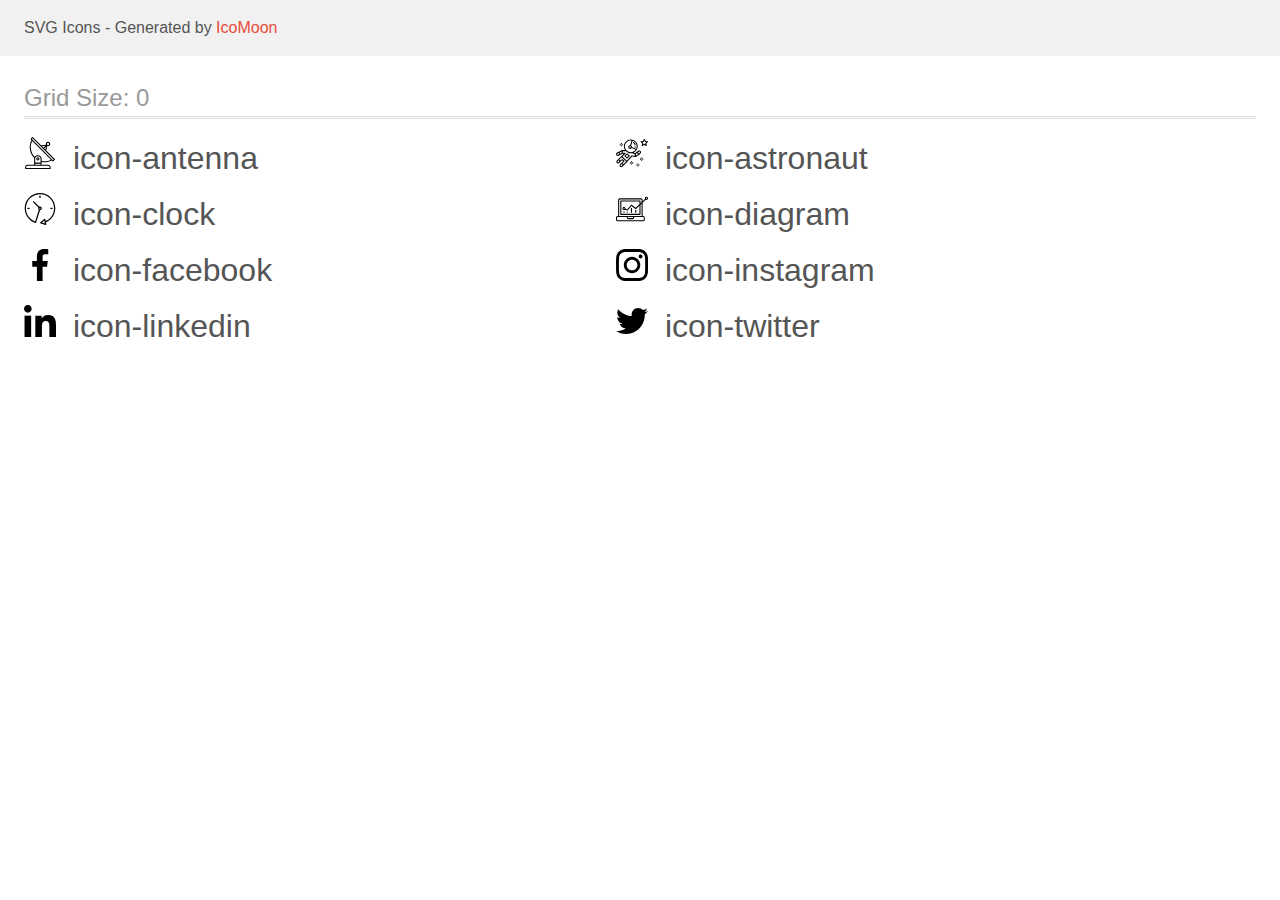
==== images/iconos/demo.html @ 2f2c6955 "update" ====
<!doctype html>
<html>
<head>
    <title>IcoMoon - SVG Icons</title>
    <meta charset="utf-8">
    <meta name="viewport" content="width=device-width, initial-scale=1">
    <link rel="stylesheet" href="demo-files/demo.css">
    <link rel="stylesheet" href="style.css">
</head>
<body>
<svg aria-hidden="true" style="position: absolute; width: 0; height: 0; overflow: hidden;" version="1.1" xmlns="http://www.w3.org/2000/svg" xmlns:xlink="http://www.w3.org/1999/xlink">
<defs>
<symbol id="icon-antenna" viewBox="0 0 32 32">
<path d="M30.773 22.098l-8.443-8.505 0.937-4.615c0.242 0.094 0.499 0.144 0.758 0.146h0.006c1.192 0.014 2.17-0.941 2.184-2.133s-0.941-2.17-2.133-2.184c-1.192-0.014-2.17 0.941-2.184 2.133-0.003 0.255 0.039 0.509 0.125 0.749l-4.96 0.605-8.091-8.133c-0.099-0.101-0.235-0.159-0.377-0.16-0.14 0.001-0.274 0.056-0.373 0.155l-1.513 1.504c-0.208 0.208-0.208 0.546 0 0.754l0.814 0.826c-3.153 5.798-2.129 12.978 2.519 17.663 0.043 0.041 0.092 0.074 0.146 0.098-0.034 0.18-0.051 0.364-0.052 0.547v6.187h-6.4c-1.472 0.002-2.665 1.195-2.667 2.667v1.067c0 0.295 0.239 0.533 0.533 0.533h24.533c0.295 0 0.533-0.239 0.533-0.533v-1.067c-0.002-1.472-1.195-2.665-2.667-2.667h-6.4v-2.742c1.003 0.21 2.024 0.317 3.049 0.32 2.458-0.003 4.877-0.615 7.040-1.783l0.818 0.823c0.099 0.101 0.235 0.159 0.377 0.16 0.14-0.001 0.274-0.056 0.373-0.155l1.513-1.504c0.208-0.208 0.208-0.546 0-0.754zM23.28 6.233c0.418-0.415 1.093-0.414 1.509 0.004s0.414 1.093-0.004 1.508c-0.2 0.199-0.47 0.31-0.752 0.31h-0.003c-0.589-0.003-1.064-0.483-1.061-1.072 0.002-0.282 0.115-0.552 0.314-0.751h-0.002zM22.024 9.738l-0.598 2.946-1.175-1.182 1.774-1.763zM21.419 8.836l-1.92 1.909-1.485-1.493 3.405-0.415zM24.004 28.8c0.884 0 1.6 0.716 1.6 1.6v0.533h-23.467v-0.533c0-0.884 0.716-1.6 1.6-1.6h20.267zM16.537 26.667v1.067h-5.333v-1.067h5.333zM11.204 25.6v-4.053c0-1.294 1.196-2.347 2.667-2.347s2.667 1.053 2.667 2.347v4.053h-5.333zM17.604 23.904v-2.357c0-1.882-1.675-3.413-3.733-3.413-1.331-0.020-2.576 0.657-3.281 1.786-4.058-4.274-4.971-10.645-2.279-15.887l18.602 18.708c-2.872 1.461-6.165 1.873-9.309 1.163zM28.893 23.22l-21.057-21.181 0.755-0.752 7.935 7.98c0.004 0 0.006 0.007 0.010 0.010l13.115 13.191-0.757 0.752z"></path>
<path d="M13.876 20.267h-0.005c-0.884-0.001-1.601 0.714-1.602 1.598s0.714 1.601 1.598 1.602h0.005c0.884 0.001 1.601-0.714 1.602-1.598s-0.714-1.601-1.598-1.602zM14.249 22.245c-0.1 0.1-0.236 0.156-0.378 0.155-0.295-0.002-0.532-0.242-0.531-0.536 0.001-0.141 0.057-0.276 0.157-0.375s0.233-0.154 0.373-0.155c0.295 0.002 0.532 0.242 0.531 0.536-0.001 0.141-0.057 0.276-0.157 0.375h0.005z"></path>
</symbol>
<symbol id="icon-astronaut" viewBox="0 0 32 32">
<path d="M31.974 4.524c-0.063-0.193-0.229-0.333-0.43-0.363l-1.91-0.278-0.855-1.731c-0.179-0.365-0.777-0.365-0.956 0l-0.855 1.731-1.91 0.278c-0.201 0.029-0.367 0.17-0.431 0.363-0.062 0.193-0.011 0.405 0.135 0.547l1.383 1.348-0.326 1.903c-0.034 0.2 0.048 0.402 0.212 0.522 0.166 0.121 0.382 0.135 0.562 0.040l1.709-0.899 1.709 0.899c0.078 0.041 0.164 0.061 0.249 0.061 0.11 0 0.221-0.034 0.314-0.102 0.164-0.119 0.246-0.322 0.212-0.522l-0.326-1.903 1.383-1.348c0.145-0.142 0.197-0.354 0.135-0.547zM29.511 5.851c-0.125 0.122-0.183 0.299-0.153 0.472l0.191 1.114-1-0.526c-0.078-0.041-0.163-0.061-0.249-0.061s-0.17 0.020-0.249 0.061l-1.001 0.526 0.191-1.114c0.030-0.173-0.028-0.349-0.153-0.472l-0.81-0.789 1.119-0.163c0.174-0.025 0.324-0.134 0.402-0.292l0.5-1.013 0.5 1.013c0.078 0.157 0.228 0.267 0.402 0.292l1.119 0.163-0.809 0.789z"></path>
<path d="M26.133 20.522h-1.067v1.067h1.067v-1.067z"></path>
<path d="M26.133 22.656h-1.067v1.067h1.067v-1.067z"></path>
<path d="M27.2 21.589h-1.067v1.067h1.067v-1.067z"></path>
<path d="M25.067 21.589h-1.067v1.067h1.067v-1.067z"></path>
<path d="M22.4 26.389h-1.067v1.067h1.067v-1.067z"></path>
<path d="M22.4 28.522h-1.067v1.067h1.067v-1.067z"></path>
<path d="M23.467 27.456h-1.067v1.067h1.067v-1.067z"></path>
<path d="M21.333 27.456h-1.067v1.067h1.067v-1.067z"></path>
<path d="M16 24.256h-1.067v1.067h1.067v-1.067z"></path>
<path d="M16 26.389h-1.067v1.067h1.067v-1.067z"></path>
<path d="M17.067 25.322h-1.067v1.067h1.067v-1.067z"></path>
<path d="M14.933 25.322h-1.067v1.067h1.067v-1.067z"></path>
<path d="M5.867 6.122h-1.067v1.067h1.067v-1.067z"></path>
<path d="M5.867 8.255h-1.067v1.067h1.067v-1.067z"></path>
<path d="M6.933 7.189h-1.067v1.067h1.067v-1.067z"></path>
<path d="M4.8 7.189h-1.067v1.067h1.067v-1.067z"></path>
<path d="M24.715 14.159c-0.287-0.388-0.709-0.637-1.188-0.705-0.481-0.068-0.956 0.058-1.34 0.352l-1.252 0.96-1.898 1.417-1.358-0.541c2.421-1.086 4.114-3.508 4.114-6.32 0-3.823-3.123-6.933-6.961-6.933s-6.961 3.11-6.961 6.933c0 1.386 0.414 2.674 1.12 3.758l-2.764-0.024c-0.002 0-0.003 0-0.005 0-0.009 0-0.015 0.004-0.023 0.005-0.053 0.002-0.105 0.013-0.155 0.031-0.013 0.005-0.026 0.008-0.038 0.013-0.006 0.003-0.013 0.003-0.019 0.006l-3.233 1.596c-0.001 0-0.001 0-0.001 0.001l-1.893 0.911c-0.021 0.009-0.042 0.021-0.063 0.035-0.755 0.502-1.012 1.489-0.598 2.295 0.22 0.429 0.595 0.745 1.056 0.889 0.178 0.055 0.359 0.083 0.539 0.083 0.29 0 0.577-0.071 0.839-0.211l1.388-0.738 2.264-1.169 1.357-0.008-5.442 5.416c-0.001 0.001-0.001 0.001-0.002 0.001l-1.339 1.333c-0.316 0.315-0.49 0.732-0.49 1.178s0.174 0.863 0.49 1.179c0.325 0.323 0.752 0.485 1.179 0.485s0.854-0.162 1.18-0.485l1.314-1.309 1.741-1.3 0.901 0.897-1.762 1.754c-0 0.001-0.001 0.001-0.002 0.001l-1.339 1.333c-0.316 0.315-0.49 0.732-0.49 1.178s0.174 0.863 0.49 1.179c0.325 0.323 0.753 0.485 1.18 0.485s0.855-0.162 1.18-0.485l3.482-3.467c0.001-0.001 0.001-0.001 0.001-0.002l1.010-1-0.004-0.004c0.006-0.006 0.015-0.009 0.022-0.015l5.166-5.658 3.471 0.494c0.025 0.004 0.050 0.005 0.075 0.005 0.065 0 0.127-0.015 0.187-0.038 0.018-0.006 0.033-0.015 0.050-0.023 0.019-0.010 0.039-0.015 0.058-0.027l3.213-2.133c0.012-0.008 0.018-0.021 0.029-0.029 0.013-0.010 0.029-0.014 0.041-0.026l1.271-1.191c0.662-0.62 0.753-1.635 0.212-2.362zM2.13 17.77c-0.173 0.093-0.37 0.111-0.558 0.052-0.187-0.058-0.338-0.186-0.427-0.358-0.161-0.314-0.068-0.695 0.214-0.902l1.314-0.632 0.449 1.313-0.992 0.527zM5.628 15.942l-1.548 0.8-0.439-1.283 2.027-1.001-0.040 1.484zM20.727 9.322c0 0.918-0.219 1.785-0.599 2.559l-4.181-1.899c-0.044-0.573-0.341-1.075-0.788-1.388l1.464-4.86c2.378 0.756 4.105 2.974 4.105 5.588zM8.938 9.322c0-3.235 2.644-5.867 5.894-5.867 0.253 0 0.5 0.021 0.745 0.052l-1.432 4.754c-0.019-0.001-0.037-0.006-0.057-0.006-1.033 0-1.873 0.837-1.873 1.867s0.84 1.867 1.873 1.867c0.694 0 1.294-0.383 1.618-0.945l3.862 1.755c-1.075 1.446-2.795 2.39-4.737 2.39-3.25 0-5.894-2.632-5.894-5.867zM14.894 10.122c0 0.441-0.362 0.8-0.806 0.8s-0.806-0.359-0.806-0.8c0-0.441 0.362-0.8 0.806-0.8s0.806 0.359 0.806 0.8zM2.465 25.146c-0.236 0.234-0.619 0.234-0.854 0.001-0.114-0.114-0.176-0.263-0.176-0.423s0.062-0.309 0.176-0.421l0.962-0.958 0.851 0.848-0.959 0.955zM5.679 28.88c-0.236 0.234-0.619 0.235-0.855 0.001-0.114-0.114-0.176-0.263-0.176-0.423s0.062-0.309 0.176-0.421l0.963-0.959 0.852 0.848-0.96 0.955zM9.16 25.411c-0.001 0-0.001 0-0.002 0.001l-1.765 1.76-0.852-0.848 1.763-1.755c0 0 0 0 0-0s0.001-0.001 0.002-0.001c0.040-0.040 0.065-0.088 0.090-0.135 0.007-0.014 0.020-0.026 0.026-0.040 0.017-0.041 0.019-0.085 0.026-0.129 0.003-0.025 0.014-0.047 0.014-0.073 0-0.036-0.013-0.070-0.020-0.106-0.006-0.032-0.006-0.065-0.019-0.095-0.020-0.050-0.055-0.094-0.091-0.138-0.010-0.012-0.014-0.027-0.025-0.038 0 0 0 0-0.001 0s-0.001-0.002-0.001-0.002l-1.607-1.6c-0.017-0.017-0.039-0.024-0.058-0.038-0.028-0.022-0.055-0.042-0.087-0.058-0.030-0.015-0.061-0.024-0.093-0.033-0.034-0.010-0.067-0.017-0.103-0.020-0.033-0.002-0.063 0.001-0.095 0.005-0.036 0.004-0.069 0.009-0.104 0.020-0.034 0.011-0.063 0.027-0.094 0.045-0.020 0.011-0.042 0.015-0.061 0.029l-1.773 1.324-0.901-0.897 2.399-2.386 4.361 4.289-0.928 0.919zM15.979 18.394c-0.015-0.002-0.030 0.004-0.045 0.003-0.039-0.002-0.076 0.001-0.115 0.007-0.030 0.005-0.059 0.011-0.088 0.021-0.034 0.012-0.065 0.028-0.097 0.047-0.030 0.018-0.057 0.037-0.083 0.061-0.013 0.011-0.028 0.017-0.040 0.029l-4.698 5.146-4.328-4.257 2.833-2.818c0.209-0.208 0.21-0.546 0.002-0.755-0.105-0.105-0.243-0.157-0.381-0.156v-0.001l-2.219 0.013 0.028-1.607 3.104 0.027c1.265 1.294 3.029 2.101 4.981 2.101 0.437 0 0.864-0.045 1.279-0.123 0.040 0.032 0.079 0.065 0.13 0.085l2.41 0.96 0.152 0.758 0.178 0.885-3.003-0.427zM20.020 18.572l-0.313-1.558 1.446-1.080 0.947 1.257-2.080 1.381zM23.774 15.741l-0.838 0.785-0.931-1.236 0.831-0.637c0.155-0.119 0.351-0.168 0.543-0.143 0.193 0.027 0.364 0.128 0.48 0.284 0.217 0.292 0.18 0.699-0.085 0.947z"></path>
<path d="M13.602 18.544l-2.143-2.133c-0.207-0.207-0.545-0.207-0.753 0l-2.142 2.133c-0.1 0.101-0.157 0.236-0.157 0.378s0.056 0.278 0.157 0.378l2.142 2.133c0.104 0.103 0.241 0.155 0.377 0.155s0.273-0.052 0.376-0.155l2.143-2.133c0.1-0.1 0.157-0.236 0.157-0.378s-0.057-0.278-0.157-0.378zM11.083 20.303l-1.387-1.381 1.387-1.381 1.387 1.381-1.387 1.381z"></path>
<path d="M17.164 5.071l-0.258 1.036c0.071 0.018 1.738 0.452 1.738 2.149h1.067c-0-2.017-1.666-2.965-2.547-3.185z"></path>
<path d="M19.711 9.322h-1.067v1.067h1.067v-1.067z"></path>
</symbol>
<symbol id="icon-clock" viewBox="0 0 32 32">
<path d="M31.297 15.301c-0.002-8.452-6.855-15.303-15.308-15.301s-15.303 6.855-15.301 15.308c0.001 6.658 4.307 12.551 10.649 14.576 0.061 0.019 0.124 0.029 0.187 0.029 0.121-0 0.239-0.032 0.342-0.094 0.135-0.080 0.236-0.207 0.283-0.356l3.865-12.25c1.057-0.005 1.909-0.866 1.903-1.923s-0.866-1.909-1.923-1.903c-0.284 0.001-0.565 0.067-0.82 0.191l-5.106-5.107c-0.253-0.245-0.657-0.238-0.902 0.016-0.239 0.247-0.239 0.639 0 0.886l5.103 5.109c-0.392 0.799-0.168 1.764 0.536 2.309l-3.683 11.673c-7.278-2.681-11.004-10.754-8.323-18.032s10.754-11.004 18.032-8.323c7.278 2.681 11.004 10.754 8.323 18.032-1.31 3.556-4.001 6.431-7.462 7.973l-0.398-1.874c-0.073-0.345-0.411-0.565-0.756-0.492-0.109 0.023-0.209 0.074-0.293 0.148l-3.837 3.426c-0.263 0.234-0.287 0.637-0.052 0.9 0.076 0.085 0.174 0.149 0.283 0.184l4.899 1.564c0.335 0.108 0.694-0.077 0.802-0.412 0.034-0.106 0.040-0.219 0.017-0.328l-0.391-1.839c5.664-2.388 9.342-7.942 9.329-14.089zM15.992 14.664c0.352 0 0.638 0.286 0.638 0.638s-0.286 0.638-0.638 0.638c-0.352 0-0.638-0.285-0.638-0.638s0.285-0.638 0.638-0.638zM18.093 29.528l2.184-1.948 0.603 2.84-2.787-0.892z"></path>
<path d="M15.354 3.185v1.275c0 0.352 0.285 0.638 0.638 0.638s0.638-0.285 0.638-0.638v-1.275c0-0.352-0.286-0.638-0.638-0.638s-0.638 0.286-0.638 0.638z"></path>
<path d="M3.876 14.664c-0.352 0-0.638 0.286-0.638 0.638s0.285 0.638 0.638 0.638h1.275c0.352 0 0.638-0.285 0.638-0.638s-0.285-0.638-0.638-0.638h-1.275z"></path>
<path d="M28.108 15.939c0.352 0 0.638-0.285 0.638-0.638s-0.285-0.638-0.638-0.638h-1.275c-0.352 0-0.638 0.286-0.638 0.638s0.286 0.638 0.638 0.638h1.275z"></path>
</symbol>
<symbol id="icon-diagram" viewBox="0 0 32 32">
<path d="M14.925 14.965h1.066v4.798h-1.066v-4.797z"></path>
<path d="M19.19 17.097h1.066v2.665h-1.066v-2.665z"></path>
<path d="M10.661 18.696h1.066v1.066h-1.066v-1.066z"></path>
<path d="M7.463 18.163h1.066v1.599h-1.066v-1.599z"></path>
<path d="M1.599 28.291h25.587c0.883 0 1.599-0.716 1.599-1.599v-2.132c0-0.883-0.716-1.599-1.599-1.599h-0.533v-13.293l3.028-2.868c0.703 0.346 1.553 0.136 2.013-0.499s0.396-1.508-0.152-2.068-1.42-0.644-2.065-0.198c-0.644 0.446-0.873 1.292-0.542 2.002l-2.281 2.163v-1.23c0-0.883-0.716-1.599-1.599-1.599h-21.322c-0.883 0-1.599 0.716-1.599 1.599v15.992h-0.533c-0.883 0-1.599 0.716-1.599 1.599v2.132c0 0.883 0.716 1.599 1.599 1.599zM30.384 4.837c0.294 0 0.533 0.239 0.533 0.533s-0.239 0.533-0.533 0.533c-0.294 0-0.533-0.239-0.533-0.533s0.239-0.533 0.533-0.533zM3.198 6.969c0-0.294 0.239-0.533 0.533-0.533h21.322c0.294 0 0.533 0.239 0.533 0.533v2.239l-1.066 1.013v-2.186c0-0.294-0.239-0.533-0.533-0.533h-19.19c-0.294 0-0.533 0.239-0.533 0.533v13.326c0 0.294 0.239 0.533 0.533 0.533h19.19c0.294 0 0.533-0.239 0.533-0.533v-9.674l1.066-1.010v12.284h-22.388v-15.992zM7.996 13.899c-0.721-0.002-1.354 0.478-1.546 1.174s0.105 1.433 0.725 1.801c0.62 0.368 1.41 0.276 1.928-0.226l1.853 0.93c0.215 0.108 0.476 0.057 0.636-0.123l3.939-4.431 3.872 2.901c0.208 0.156 0.498 0.139 0.686-0.039l3.365-3.188v8.131h-18.124v-12.26h18.124v2.66l-3.771 3.572-3.904-2.927c-0.222-0.166-0.534-0.135-0.718 0.072l-3.993 4.493-1.493-0.746c0.011-0.064 0.018-0.129 0.020-0.193 0-0.883-0.716-1.599-1.599-1.599zM8.529 15.498c0 0.294-0.239 0.533-0.533 0.533s-0.533-0.239-0.533-0.533c0-0.294 0.239-0.533 0.533-0.533s0.533 0.239 0.533 0.533zM11.727 24.027h5.331v0.533c0 0.294-0.239 0.533-0.533 0.533h-4.264c-0.294 0-0.533-0.239-0.533-0.533v-0.533zM1.066 24.56c0-0.294 0.239-0.533 0.533-0.533h9.062v0.533c0 0.883 0.716 1.599 1.599 1.599h4.264c0.883 0 1.599-0.716 1.599-1.599v-0.533h9.062c0.294 0 0.533 0.239 0.533 0.533v2.132c0 0.294-0.239 0.533-0.533 0.533h-25.587c-0.294 0-0.533-0.239-0.533-0.533v-2.132z"></path>
</symbol>
<symbol id="icon-facebook" viewBox="0 0 32 32">
<path d="M21.329 5.313h2.921v-5.088c-0.504-0.069-2.237-0.225-4.256-0.225-4.212 0-7.097 2.649-7.097 7.519v4.481h-4.648v5.688h4.648v14.312h5.699v-14.311h4.46l0.708-5.688h-5.169v-3.919c0.001-1.644 0.444-2.769 2.735-2.769z"></path>
</symbol>
<symbol id="icon-instagram" viewBox="0 0 32 32">
<path d="M31.969 9.408c-0.075-1.7-0.35-2.869-0.744-3.882-0.406-1.075-1.031-2.038-1.851-2.838-0.8-0.813-1.769-1.444-2.832-1.844-1.019-0.394-2.181-0.669-3.882-0.744-1.713-0.081-2.257-0.1-6.601-0.1s-4.888 0.019-6.595 0.094c-1.7 0.075-2.869 0.35-3.882 0.744-1.075 0.406-2.038 1.031-2.838 1.85-0.813 0.8-1.444 1.769-1.844 2.832-0.394 1.019-0.669 2.182-0.744 3.882-0.081 1.713-0.1 2.257-0.1 6.601s0.019 4.888 0.094 6.595c0.075 1.7 0.35 2.869 0.744 3.882 0.406 1.075 1.038 2.038 1.85 2.838 0.8 0.813 1.769 1.444 2.832 1.844 1.019 0.394 2.182 0.669 3.882 0.744 1.706 0.075 2.25 0.094 6.595 0.094s4.888-0.019 6.595-0.094c1.7-0.075 2.869-0.35 3.882-0.744 2.151-0.831 3.851-2.532 4.682-4.682 0.394-1.019 0.669-2.182 0.744-3.882 0.075-1.707 0.094-2.25 0.094-6.595s-0.006-4.888-0.081-6.595zM29.087 22.473c-0.069 1.563-0.331 2.407-0.55 2.969-0.538 1.394-1.644 2.5-3.038 3.038-0.563 0.219-1.413 0.481-2.969 0.55-1.688 0.075-2.194 0.094-6.464 0.094s-4.782-0.019-6.464-0.094c-1.563-0.069-2.407-0.331-2.969-0.55-0.694-0.256-1.325-0.663-1.838-1.194-0.531-0.519-0.938-1.144-1.194-1.838-0.219-0.563-0.481-1.413-0.55-2.969-0.075-1.688-0.094-2.194-0.094-6.464s0.019-4.782 0.094-6.464c0.069-1.563 0.331-2.407 0.55-2.969 0.256-0.694 0.663-1.325 1.2-1.838 0.519-0.531 1.144-0.938 1.838-1.194 0.563-0.219 1.413-0.481 2.969-0.55 1.688-0.075 2.194-0.094 6.464-0.094 4.276 0 4.782 0.019 6.464 0.094 1.563 0.069 2.407 0.331 2.969 0.55 0.694 0.256 1.325 0.662 1.838 1.194 0.531 0.519 0.938 1.144 1.194 1.838 0.219 0.563 0.481 1.413 0.55 2.969 0.075 1.688 0.094 2.194 0.094 6.464s-0.019 4.77-0.094 6.458z"></path>
<path d="M16.059 7.783c-4.538 0-8.22 3.682-8.22 8.22s3.682 8.22 8.22 8.22c4.539 0 8.22-3.682 8.22-8.22s-3.682-8.22-8.22-8.22zM16.059 21.335c-2.944 0-5.332-2.388-5.332-5.332s2.388-5.332 5.332-5.332c2.945 0 5.332 2.388 5.332 5.332s-2.388 5.332-5.332 5.332z"></path>
<path d="M26.524 7.458c0 1.060-0.859 1.919-1.919 1.919s-1.919-0.859-1.919-1.919c0-1.060 0.859-1.919 1.919-1.919s1.919 0.859 1.919 1.919z"></path>
</symbol>
<symbol id="icon-linkedin" viewBox="0 0 32 32">
<path d="M31.992 32v-0.001h0.008v-11.736c0-5.741-1.236-10.164-7.948-10.164-3.227 0-5.392 1.771-6.276 3.449h-0.093v-2.913h-6.364v21.364h6.627v-10.579c0-2.785 0.528-5.479 3.977-5.479 3.399 0 3.449 3.179 3.449 5.657v10.401h6.62z"></path>
<path d="M0.528 10.636h6.635v21.364h-6.635v-21.364z"></path>
<path d="M3.843 0c-2.121 0-3.843 1.721-3.843 3.843s1.721 3.879 3.843 3.879c2.121 0 3.843-1.757 3.843-3.879-0.001-2.121-1.723-3.843-3.843-3.843v0z"></path>
</symbol>
<symbol id="icon-twitter" viewBox="0 0 32 32">
<path d="M32 6.078c-1.19 0.522-2.458 0.868-3.78 1.036 1.36-0.812 2.398-2.088 2.886-3.626-1.268 0.756-2.668 1.29-4.16 1.588-1.204-1.282-2.92-2.076-4.792-2.076-3.632 0-6.556 2.948-6.556 6.562 0 0.52 0.044 1.020 0.152 1.496-5.454-0.266-10.28-2.88-13.522-6.862-0.566 0.982-0.898 2.106-0.898 3.316 0 2.272 1.17 4.286 2.914 5.452-1.054-0.020-2.088-0.326-2.964-0.808 0 0.020 0 0.046 0 0.072 0 3.188 2.274 5.836 5.256 6.446-0.534 0.146-1.116 0.216-1.72 0.216-0.42 0-0.844-0.024-1.242-0.112 0.85 2.598 3.262 4.508 6.13 4.57-2.232 1.746-5.066 2.798-8.134 2.798-0.538 0-1.054-0.024-1.57-0.090 2.906 1.874 6.35 2.944 10.064 2.944 12.072 0 18.672-10 18.672-18.668 0-0.29-0.010-0.57-0.024-0.848 1.302-0.924 2.396-2.078 3.288-3.406z"></path>
</symbol>
</defs>
</svg>

<header class="bgc1 clearfix">
<div class="mhl">
    <p>SVG Icons - Generated by <a href="https://icomoon.io/app">IcoMoon</a></p>
</div>
</header>
    <div class="clearfix mhl ptl">
        <h1 class="mvm mtn fgc1">Grid Size: 0</h1>
        <div class="glyph fs1">
            <div class="clearfix pbs">
                <svg class="icon icon-antenna"><use xlink:href="#icon-antenna"></use></svg><span class="name"> icon-antenna</span>
            </div>
        </div>
        <div class="glyph fs1">
            <div class="clearfix pbs">
                <svg class="icon icon-astronaut"><use xlink:href="#icon-astronaut"></use></svg><span class="name"> icon-astronaut</span>
            </div>
        </div>
        <div class="glyph fs1">
            <div class="clearfix pbs">
                <svg class="icon icon-clock"><use xlink:href="#icon-clock"></use></svg><span class="name"> icon-clock</span>
            </div>
        </div>
        <div class="glyph fs1">
            <div class="clearfix pbs">
                <svg class="icon icon-diagram"><use xlink:href="#icon-diagram"></use></svg><span class="name"> icon-diagram</span>
            </div>
        </div>
        <div class="glyph fs1">
            <div class="clearfix pbs">
                <svg class="icon icon-facebook"><use xlink:href="#icon-facebook"></use></svg><span class="name"> icon-facebook</span>
            </div>
        </div>
        <div class="glyph fs1">
            <div class="clearfix pbs">
                <svg class="icon icon-instagram"><use xlink:href="#icon-instagram"></use></svg><span class="name"> icon-instagram</span>
            </div>
        </div>
        <div class="glyph fs1">
            <div class="clearfix pbs">
                <svg class="icon icon-linkedin"><use xlink:href="#icon-linkedin"></use></svg><span class="name"> icon-linkedin</span>
            </div>
        </div>
        <div class="glyph fs1">
            <div class="clearfix pbs">
                <svg class="icon icon-twitter"><use xlink:href="#icon-twitter"></use></svg><span class="name"> icon-twitter</span>
            </div>
        </div>
  </div>
<script defer src="svgxuse.js"></script>
</body>
</html>
---- images/iconos/demo-files/demo.css ----
body {
  padding: 0;
  margin: 0;
  font-family: sans-serif;
  font-size: 1em;
  line-height: 1.5;
  color: #555;
  background: #fff;
}
h1 {
  font-size: 1.5em;
  font-weight: normal;
  box-shadow: 0 1px #ddd, 0 2px #fff, 0 3px #ddd;
}
small {
  font-size: .66666667em;
}
a {
  color: #e74c3c;
  text-decoration: none;
}
a:hover, a:focus {
  box-shadow: 0 1px #e74c3c;
}
.bshadow0, input {
  box-shadow: inset 0 -2px #e7e7e7;
}
input:hover {
  box-shadow: inset 0 -2px #ccc;
}
input, fieldset {
  font-size: 1em;
  margin: 0;
  padding: 0;
  border: 0;
}
input {
  color: inherit;
  line-height: 1.5;
  height: 1.5em;
  padding: .25em 0;
}
input:focus {
  outline: none;
  box-shadow: inset 0 -2px #449fdb;
}
.glyph {
  font-size: 16px;
  margin-right: 1.5em;
  float: left;
  width: 17em;
}
svg {
  color: #000;
}
.liga {
  width: 80%;
  width: calc(100% - 2.5em);
}
.talign-right {
  text-align: right;
}
.talign-center {
  text-align: center;
}
.bgc1 {
  background: #f1f1f1;
}
.fgc0 {
  color: #000;
}
.fgc1 {
  color: #999;
}
p {
  margin-top: 1em;
  margin-bottom: 1em;
}
.mvm {
  margin-top: .75em;
  margin-bottom: .75em;
}
.mtn {
  margin-top: 0;
}
.mtl, .mal {
  margin-top: 1.5em;
}
.mbl, .mal {
  margin-bottom: 1.5em;
}
.mal, .mhl {
  margin-left: 1.5em;
  margin-right: 1.5em;
}
.mhmm {
  margin-left: 1em;
  margin-right: 1em;
}
.ptl {
  padding-top: 1.5em;
}
.pbs, .pvs {
  padding-bottom: .25em;
}
.pvs, .pts {
  padding-top: .25em;
}
.unit {
  float: left;
}
.unitRight {
  float: right;
}
.size1of2 {
  width: 50%;
}
.size1of1 {
  width: 100%;
}
.clearfix:before, .clearfix:after {
  content: " ";
  display: table;
}
.clearfix:after {
  clear: both;
}
.hidden-true {
  display: none;
}
.textbox0 {
  width: 3em;
  background: #f1f1f1;
  padding: .25em .5em;
  line-height: 1.5;
  height: 1.5em;
}
.fs0 {
  font-size: 16px;
}
.fs1 {
  font-size: 32px;
}
.name {
  margin-left: .25em;
}
---- images/iconos/style.css ----
.icon {
  display: inline-block;
  width: 1em;
  height: 1em;
  stroke-width: 0;
  stroke: currentColor;
  fill: currentColor;
}

/* ==========================================
Single-colored icons can be modified like so:
.icon-name {
  font-size: 32px;
  color: red;
}
========================================== */
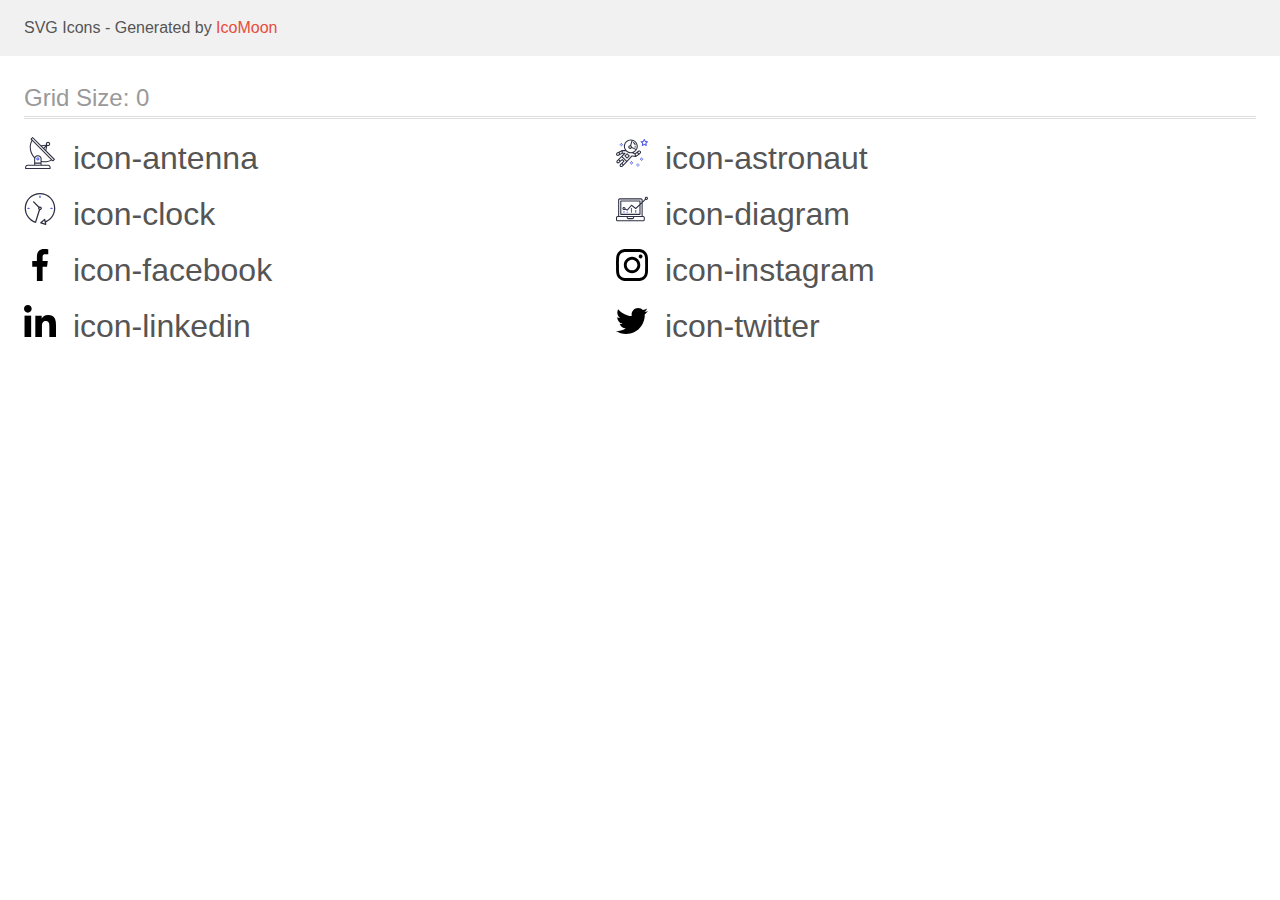
==== commit 269bd877: "upd" ====
--- a/images/iconos/demo.html
+++ b/images/iconos/demo.html
@@ -11,44 +11,44 @@
 <svg aria-hidden="true" style="position: absolute; width: 0; height: 0; overflow: hidden;" version="1.1" xmlns="http://www.w3.org/2000/svg" xmlns:xlink="http://www.w3.org/1999/xlink">
 <defs>
 <symbol id="icon-antenna" viewBox="0 0 32 32">
-<path d="M30.773 22.098l-8.443-8.505 0.937-4.615c0.242 0.094 0.499 0.144 0.758 0.146h0.006c1.192 0.014 2.17-0.941 2.184-2.133s-0.941-2.17-2.133-2.184c-1.192-0.014-2.17 0.941-2.184 2.133-0.003 0.255 0.039 0.509 0.125 0.749l-4.96 0.605-8.091-8.133c-0.099-0.101-0.235-0.159-0.377-0.16-0.14 0.001-0.274 0.056-0.373 0.155l-1.513 1.504c-0.208 0.208-0.208 0.546 0 0.754l0.814 0.826c-3.153 5.798-2.129 12.978 2.519 17.663 0.043 0.041 0.092 0.074 0.146 0.098-0.034 0.18-0.051 0.364-0.052 0.547v6.187h-6.4c-1.472 0.002-2.665 1.195-2.667 2.667v1.067c0 0.295 0.239 0.533 0.533 0.533h24.533c0.295 0 0.533-0.239 0.533-0.533v-1.067c-0.002-1.472-1.195-2.665-2.667-2.667h-6.4v-2.742c1.003 0.21 2.024 0.317 3.049 0.32 2.458-0.003 4.877-0.615 7.040-1.783l0.818 0.823c0.099 0.101 0.235 0.159 0.377 0.16 0.14-0.001 0.274-0.056 0.373-0.155l1.513-1.504c0.208-0.208 0.208-0.546 0-0.754zM23.28 6.233c0.418-0.415 1.093-0.414 1.509 0.004s0.414 1.093-0.004 1.508c-0.2 0.199-0.47 0.31-0.752 0.31h-0.003c-0.589-0.003-1.064-0.483-1.061-1.072 0.002-0.282 0.115-0.552 0.314-0.751h-0.002zM22.024 9.738l-0.598 2.946-1.175-1.182 1.774-1.763zM21.419 8.836l-1.92 1.909-1.485-1.493 3.405-0.415zM24.004 28.8c0.884 0 1.6 0.716 1.6 1.6v0.533h-23.467v-0.533c0-0.884 0.716-1.6 1.6-1.6h20.267zM16.537 26.667v1.067h-5.333v-1.067h5.333zM11.204 25.6v-4.053c0-1.294 1.196-2.347 2.667-2.347s2.667 1.053 2.667 2.347v4.053h-5.333zM17.604 23.904v-2.357c0-1.882-1.675-3.413-3.733-3.413-1.331-0.020-2.576 0.657-3.281 1.786-4.058-4.274-4.971-10.645-2.279-15.887l18.602 18.708c-2.872 1.461-6.165 1.873-9.309 1.163zM28.893 23.22l-21.057-21.181 0.755-0.752 7.935 7.98c0.004 0 0.006 0.007 0.010 0.010l13.115 13.191-0.757 0.752z"></path>
-<path d="M13.876 20.267h-0.005c-0.884-0.001-1.601 0.714-1.602 1.598s0.714 1.601 1.598 1.602h0.005c0.884 0.001 1.601-0.714 1.602-1.598s-0.714-1.601-1.598-1.602zM14.249 22.245c-0.1 0.1-0.236 0.156-0.378 0.155-0.295-0.002-0.532-0.242-0.531-0.536 0.001-0.141 0.057-0.276 0.157-0.375s0.233-0.154 0.373-0.155c0.295 0.002 0.532 0.242 0.531 0.536-0.001 0.141-0.057 0.276-0.157 0.375h0.005z"></path>
+<path fill="#2e2f42" style="fill: var(--color1, #2e2f42)" d="M30.773 22.098l-8.443-8.505 0.937-4.615c0.242 0.094 0.499 0.144 0.758 0.146h0.006c1.192 0.014 2.17-0.941 2.184-2.133s-0.941-2.17-2.133-2.184c-1.192-0.014-2.17 0.941-2.184 2.133-0.003 0.255 0.039 0.509 0.125 0.749l-4.96 0.605-8.091-8.133c-0.099-0.101-0.235-0.159-0.377-0.16-0.14 0.001-0.274 0.056-0.373 0.155l-1.513 1.504c-0.208 0.208-0.208 0.546 0 0.754l0.814 0.826c-3.153 5.798-2.129 12.978 2.519 17.663 0.043 0.041 0.092 0.074 0.146 0.098-0.034 0.18-0.051 0.364-0.052 0.547v6.187h-6.4c-1.472 0.002-2.665 1.195-2.667 2.667v1.067c0 0.295 0.239 0.533 0.533 0.533h24.533c0.295 0 0.533-0.239 0.533-0.533v-1.067c-0.002-1.472-1.195-2.665-2.667-2.667h-6.4v-2.742c1.003 0.21 2.024 0.317 3.049 0.32 2.458-0.003 4.877-0.615 7.040-1.783l0.818 0.823c0.099 0.101 0.235 0.159 0.377 0.16 0.14-0.001 0.274-0.056 0.373-0.155l1.513-1.504c0.208-0.208 0.208-0.546 0-0.754zM23.28 6.233c0.418-0.415 1.093-0.414 1.509 0.004s0.414 1.093-0.004 1.508c-0.2 0.199-0.47 0.31-0.752 0.31h-0.003c-0.589-0.003-1.064-0.483-1.061-1.072 0.002-0.282 0.115-0.552 0.314-0.751h-0.002zM22.024 9.738l-0.598 2.946-1.175-1.182 1.774-1.763zM21.419 8.836l-1.92 1.909-1.485-1.493 3.405-0.415zM24.004 28.8c0.884 0 1.6 0.716 1.6 1.6v0.533h-23.467v-0.533c0-0.884 0.716-1.6 1.6-1.6h20.267zM16.537 26.667v1.067h-5.333v-1.067h5.333zM11.204 25.6v-4.053c0-1.294 1.196-2.347 2.667-2.347s2.667 1.053 2.667 2.347v4.053h-5.333zM17.604 23.904v-2.357c0-1.882-1.675-3.413-3.733-3.413-1.331-0.020-2.576 0.657-3.281 1.786-4.058-4.274-4.971-10.645-2.279-15.887l18.602 18.708c-2.872 1.461-6.165 1.873-9.309 1.163zM28.893 23.22l-21.057-21.181 0.755-0.752 7.935 7.98c0.004 0 0.006 0.007 0.010 0.010l13.115 13.191-0.757 0.752z"></path>
+<path fill="#4d5ae5" style="fill: var(--color2, #4d5ae5)" d="M13.876 20.267h-0.005c-0.884-0.001-1.601 0.714-1.602 1.598s0.714 1.601 1.598 1.602h0.005c0.884 0.001 1.601-0.714 1.602-1.598s-0.714-1.601-1.598-1.602zM14.249 22.245c-0.1 0.1-0.236 0.156-0.378 0.155-0.295-0.002-0.532-0.242-0.531-0.536 0.001-0.141 0.057-0.276 0.157-0.375s0.233-0.154 0.373-0.155c0.295 0.002 0.532 0.242 0.531 0.536-0.001 0.141-0.057 0.276-0.157 0.375h0.005z"></path>
 </symbol>
 <symbol id="icon-astronaut" viewBox="0 0 32 32">
-<path d="M31.974 4.524c-0.063-0.193-0.229-0.333-0.43-0.363l-1.91-0.278-0.855-1.731c-0.179-0.365-0.777-0.365-0.956 0l-0.855 1.731-1.91 0.278c-0.201 0.029-0.367 0.17-0.431 0.363-0.062 0.193-0.011 0.405 0.135 0.547l1.383 1.348-0.326 1.903c-0.034 0.2 0.048 0.402 0.212 0.522 0.166 0.121 0.382 0.135 0.562 0.040l1.709-0.899 1.709 0.899c0.078 0.041 0.164 0.061 0.249 0.061 0.11 0 0.221-0.034 0.314-0.102 0.164-0.119 0.246-0.322 0.212-0.522l-0.326-1.903 1.383-1.348c0.145-0.142 0.197-0.354 0.135-0.547zM29.511 5.851c-0.125 0.122-0.183 0.299-0.153 0.472l0.191 1.114-1-0.526c-0.078-0.041-0.163-0.061-0.249-0.061s-0.17 0.020-0.249 0.061l-1.001 0.526 0.191-1.114c0.030-0.173-0.028-0.349-0.153-0.472l-0.81-0.789 1.119-0.163c0.174-0.025 0.324-0.134 0.402-0.292l0.5-1.013 0.5 1.013c0.078 0.157 0.228 0.267 0.402 0.292l1.119 0.163-0.809 0.789z"></path>
-<path d="M26.133 20.522h-1.067v1.067h1.067v-1.067z"></path>
-<path d="M26.133 22.656h-1.067v1.067h1.067v-1.067z"></path>
-<path d="M27.2 21.589h-1.067v1.067h1.067v-1.067z"></path>
-<path d="M25.067 21.589h-1.067v1.067h1.067v-1.067z"></path>
-<path d="M22.4 26.389h-1.067v1.067h1.067v-1.067z"></path>
-<path d="M22.4 28.522h-1.067v1.067h1.067v-1.067z"></path>
-<path d="M23.467 27.456h-1.067v1.067h1.067v-1.067z"></path>
-<path d="M21.333 27.456h-1.067v1.067h1.067v-1.067z"></path>
-<path d="M16 24.256h-1.067v1.067h1.067v-1.067z"></path>
-<path d="M16 26.389h-1.067v1.067h1.067v-1.067z"></path>
-<path d="M17.067 25.322h-1.067v1.067h1.067v-1.067z"></path>
-<path d="M14.933 25.322h-1.067v1.067h1.067v-1.067z"></path>
-<path d="M5.867 6.122h-1.067v1.067h1.067v-1.067z"></path>
-<path d="M5.867 8.255h-1.067v1.067h1.067v-1.067z"></path>
-<path d="M6.933 7.189h-1.067v1.067h1.067v-1.067z"></path>
-<path d="M4.8 7.189h-1.067v1.067h1.067v-1.067z"></path>
-<path d="M24.715 14.159c-0.287-0.388-0.709-0.637-1.188-0.705-0.481-0.068-0.956 0.058-1.34 0.352l-1.252 0.96-1.898 1.417-1.358-0.541c2.421-1.086 4.114-3.508 4.114-6.32 0-3.823-3.123-6.933-6.961-6.933s-6.961 3.11-6.961 6.933c0 1.386 0.414 2.674 1.12 3.758l-2.764-0.024c-0.002 0-0.003 0-0.005 0-0.009 0-0.015 0.004-0.023 0.005-0.053 0.002-0.105 0.013-0.155 0.031-0.013 0.005-0.026 0.008-0.038 0.013-0.006 0.003-0.013 0.003-0.019 0.006l-3.233 1.596c-0.001 0-0.001 0-0.001 0.001l-1.893 0.911c-0.021 0.009-0.042 0.021-0.063 0.035-0.755 0.502-1.012 1.489-0.598 2.295 0.22 0.429 0.595 0.745 1.056 0.889 0.178 0.055 0.359 0.083 0.539 0.083 0.29 0 0.577-0.071 0.839-0.211l1.388-0.738 2.264-1.169 1.357-0.008-5.442 5.416c-0.001 0.001-0.001 0.001-0.002 0.001l-1.339 1.333c-0.316 0.315-0.49 0.732-0.49 1.178s0.174 0.863 0.49 1.179c0.325 0.323 0.752 0.485 1.179 0.485s0.854-0.162 1.18-0.485l1.314-1.309 1.741-1.3 0.901 0.897-1.762 1.754c-0 0.001-0.001 0.001-0.002 0.001l-1.339 1.333c-0.316 0.315-0.49 0.732-0.49 1.178s0.174 0.863 0.49 1.179c0.325 0.323 0.753 0.485 1.18 0.485s0.855-0.162 1.18-0.485l3.482-3.467c0.001-0.001 0.001-0.001 0.001-0.002l1.010-1-0.004-0.004c0.006-0.006 0.015-0.009 0.022-0.015l5.166-5.658 3.471 0.494c0.025 0.004 0.050 0.005 0.075 0.005 0.065 0 0.127-0.015 0.187-0.038 0.018-0.006 0.033-0.015 0.050-0.023 0.019-0.010 0.039-0.015 0.058-0.027l3.213-2.133c0.012-0.008 0.018-0.021 0.029-0.029 0.013-0.010 0.029-0.014 0.041-0.026l1.271-1.191c0.662-0.62 0.753-1.635 0.212-2.362zM2.13 17.77c-0.173 0.093-0.37 0.111-0.558 0.052-0.187-0.058-0.338-0.186-0.427-0.358-0.161-0.314-0.068-0.695 0.214-0.902l1.314-0.632 0.449 1.313-0.992 0.527zM5.628 15.942l-1.548 0.8-0.439-1.283 2.027-1.001-0.040 1.484zM20.727 9.322c0 0.918-0.219 1.785-0.599 2.559l-4.181-1.899c-0.044-0.573-0.341-1.075-0.788-1.388l1.464-4.86c2.378 0.756 4.105 2.974 4.105 5.588zM8.938 9.322c0-3.235 2.644-5.867 5.894-5.867 0.253 0 0.5 0.021 0.745 0.052l-1.432 4.754c-0.019-0.001-0.037-0.006-0.057-0.006-1.033 0-1.873 0.837-1.873 1.867s0.84 1.867 1.873 1.867c0.694 0 1.294-0.383 1.618-0.945l3.862 1.755c-1.075 1.446-2.795 2.39-4.737 2.39-3.25 0-5.894-2.632-5.894-5.867zM14.894 10.122c0 0.441-0.362 0.8-0.806 0.8s-0.806-0.359-0.806-0.8c0-0.441 0.362-0.8 0.806-0.8s0.806 0.359 0.806 0.8zM2.465 25.146c-0.236 0.234-0.619 0.234-0.854 0.001-0.114-0.114-0.176-0.263-0.176-0.423s0.062-0.309 0.176-0.421l0.962-0.958 0.851 0.848-0.959 0.955zM5.679 28.88c-0.236 0.234-0.619 0.235-0.855 0.001-0.114-0.114-0.176-0.263-0.176-0.423s0.062-0.309 0.176-0.421l0.963-0.959 0.852 0.848-0.96 0.955zM9.16 25.411c-0.001 0-0.001 0-0.002 0.001l-1.765 1.76-0.852-0.848 1.763-1.755c0 0 0 0 0-0s0.001-0.001 0.002-0.001c0.040-0.040 0.065-0.088 0.090-0.135 0.007-0.014 0.020-0.026 0.026-0.040 0.017-0.041 0.019-0.085 0.026-0.129 0.003-0.025 0.014-0.047 0.014-0.073 0-0.036-0.013-0.070-0.020-0.106-0.006-0.032-0.006-0.065-0.019-0.095-0.020-0.050-0.055-0.094-0.091-0.138-0.010-0.012-0.014-0.027-0.025-0.038 0 0 0 0-0.001 0s-0.001-0.002-0.001-0.002l-1.607-1.6c-0.017-0.017-0.039-0.024-0.058-0.038-0.028-0.022-0.055-0.042-0.087-0.058-0.030-0.015-0.061-0.024-0.093-0.033-0.034-0.010-0.067-0.017-0.103-0.020-0.033-0.002-0.063 0.001-0.095 0.005-0.036 0.004-0.069 0.009-0.104 0.020-0.034 0.011-0.063 0.027-0.094 0.045-0.020 0.011-0.042 0.015-0.061 0.029l-1.773 1.324-0.901-0.897 2.399-2.386 4.361 4.289-0.928 0.919zM15.979 18.394c-0.015-0.002-0.030 0.004-0.045 0.003-0.039-0.002-0.076 0.001-0.115 0.007-0.030 0.005-0.059 0.011-0.088 0.021-0.034 0.012-0.065 0.028-0.097 0.047-0.030 0.018-0.057 0.037-0.083 0.061-0.013 0.011-0.028 0.017-0.040 0.029l-4.698 5.146-4.328-4.257 2.833-2.818c0.209-0.208 0.21-0.546 0.002-0.755-0.105-0.105-0.243-0.157-0.381-0.156v-0.001l-2.219 0.013 0.028-1.607 3.104 0.027c1.265 1.294 3.029 2.101 4.981 2.101 0.437 0 0.864-0.045 1.279-0.123 0.040 0.032 0.079 0.065 0.13 0.085l2.41 0.96 0.152 0.758 0.178 0.885-3.003-0.427zM20.020 18.572l-0.313-1.558 1.446-1.080 0.947 1.257-2.080 1.381zM23.774 15.741l-0.838 0.785-0.931-1.236 0.831-0.637c0.155-0.119 0.351-0.168 0.543-0.143 0.193 0.027 0.364 0.128 0.48 0.284 0.217 0.292 0.18 0.699-0.085 0.947z"></path>
-<path d="M13.602 18.544l-2.143-2.133c-0.207-0.207-0.545-0.207-0.753 0l-2.142 2.133c-0.1 0.101-0.157 0.236-0.157 0.378s0.056 0.278 0.157 0.378l2.142 2.133c0.104 0.103 0.241 0.155 0.377 0.155s0.273-0.052 0.376-0.155l2.143-2.133c0.1-0.1 0.157-0.236 0.157-0.378s-0.057-0.278-0.157-0.378zM11.083 20.303l-1.387-1.381 1.387-1.381 1.387 1.381-1.387 1.381z"></path>
-<path d="M17.164 5.071l-0.258 1.036c0.071 0.018 1.738 0.452 1.738 2.149h1.067c-0-2.017-1.666-2.965-2.547-3.185z"></path>
-<path d="M19.711 9.322h-1.067v1.067h1.067v-1.067z"></path>
+<path fill="#4d5ae5" style="fill: var(--color2, #4d5ae5)" d="M31.974 4.524c-0.063-0.193-0.229-0.333-0.43-0.363l-1.91-0.278-0.855-1.731c-0.179-0.365-0.777-0.365-0.956 0l-0.855 1.731-1.91 0.278c-0.201 0.029-0.367 0.17-0.431 0.363-0.062 0.193-0.011 0.405 0.135 0.547l1.383 1.348-0.326 1.903c-0.034 0.2 0.048 0.402 0.212 0.522 0.166 0.121 0.382 0.135 0.562 0.040l1.709-0.899 1.709 0.899c0.078 0.041 0.164 0.061 0.249 0.061 0.11 0 0.221-0.034 0.314-0.102 0.164-0.119 0.246-0.322 0.212-0.522l-0.326-1.903 1.383-1.348c0.145-0.142 0.197-0.354 0.135-0.547zM29.511 5.851c-0.125 0.122-0.183 0.299-0.153 0.472l0.191 1.114-1-0.526c-0.078-0.041-0.163-0.061-0.249-0.061s-0.17 0.020-0.249 0.061l-1.001 0.526 0.191-1.114c0.030-0.173-0.028-0.349-0.153-0.472l-0.81-0.789 1.119-0.163c0.174-0.025 0.324-0.134 0.402-0.292l0.5-1.013 0.5 1.013c0.078 0.157 0.228 0.267 0.402 0.292l1.119 0.163-0.809 0.789z"></path>
+<path fill="#4d5ae5" style="fill: var(--color2, #4d5ae5)" d="M26.133 20.522h-1.067v1.067h1.067v-1.067z"></path>
+<path fill="#4d5ae5" style="fill: var(--color2, #4d5ae5)" d="M26.133 22.656h-1.067v1.067h1.067v-1.067z"></path>
+<path fill="#4d5ae5" style="fill: var(--color2, #4d5ae5)" d="M27.2 21.589h-1.067v1.067h1.067v-1.067z"></path>
+<path fill="#4d5ae5" style="fill: var(--color2, #4d5ae5)" d="M25.067 21.589h-1.067v1.067h1.067v-1.067z"></path>
+<path fill="#4d5ae5" style="fill: var(--color2, #4d5ae5)" d="M22.4 26.389h-1.067v1.067h1.067v-1.067z"></path>
+<path fill="#4d5ae5" style="fill: var(--color2, #4d5ae5)" d="M22.4 28.522h-1.067v1.067h1.067v-1.067z"></path>
+<path fill="#4d5ae5" style="fill: var(--color2, #4d5ae5)" d="M23.467 27.456h-1.067v1.067h1.067v-1.067z"></path>
+<path fill="#4d5ae5" style="fill: var(--color2, #4d5ae5)" d="M21.333 27.456h-1.067v1.067h1.067v-1.067z"></path>
+<path fill="#4d5ae5" style="fill: var(--color2, #4d5ae5)" d="M16 24.256h-1.067v1.067h1.067v-1.067z"></path>
+<path fill="#4d5ae5" style="fill: var(--color2, #4d5ae5)" d="M16 26.389h-1.067v1.067h1.067v-1.067z"></path>
+<path fill="#4d5ae5" style="fill: var(--color2, #4d5ae5)" d="M17.067 25.322h-1.067v1.067h1.067v-1.067z"></path>
+<path fill="#4d5ae5" style="fill: var(--color2, #4d5ae5)" d="M14.933 25.322h-1.067v1.067h1.067v-1.067z"></path>
+<path fill="#4d5ae5" style="fill: var(--color2, #4d5ae5)" d="M5.867 6.122h-1.067v1.067h1.067v-1.067z"></path>
+<path fill="#4d5ae5" style="fill: var(--color2, #4d5ae5)" d="M5.867 8.255h-1.067v1.067h1.067v-1.067z"></path>
+<path fill="#4d5ae5" style="fill: var(--color2, #4d5ae5)" d="M6.933 7.189h-1.067v1.067h1.067v-1.067z"></path>
+<path fill="#4d5ae5" style="fill: var(--color2, #4d5ae5)" d="M4.8 7.189h-1.067v1.067h1.067v-1.067z"></path>
+<path fill="#2e2f42" style="fill: var(--color1, #2e2f42)" d="M24.715 14.159c-0.287-0.388-0.709-0.637-1.188-0.705-0.481-0.068-0.956 0.058-1.34 0.352l-1.252 0.96-1.898 1.417-1.358-0.541c2.421-1.086 4.114-3.508 4.114-6.32 0-3.823-3.123-6.933-6.961-6.933s-6.961 3.11-6.961 6.933c0 1.386 0.414 2.674 1.12 3.758l-2.764-0.024c-0.002 0-0.003 0-0.005 0-0.009 0-0.015 0.004-0.023 0.005-0.053 0.002-0.105 0.013-0.155 0.031-0.013 0.005-0.026 0.008-0.038 0.013-0.006 0.003-0.013 0.003-0.019 0.006l-3.233 1.596c-0.001 0-0.001 0-0.001 0.001l-1.893 0.911c-0.021 0.009-0.042 0.021-0.063 0.035-0.755 0.502-1.012 1.489-0.598 2.295 0.22 0.429 0.595 0.745 1.056 0.889 0.178 0.055 0.359 0.083 0.539 0.083 0.29 0 0.577-0.071 0.839-0.211l1.388-0.738 2.264-1.169 1.357-0.008-5.442 5.416c-0.001 0.001-0.001 0.001-0.002 0.001l-1.339 1.333c-0.316 0.315-0.49 0.732-0.49 1.178s0.174 0.863 0.49 1.179c0.325 0.323 0.752 0.485 1.179 0.485s0.854-0.162 1.18-0.485l1.314-1.309 1.741-1.3 0.901 0.897-1.762 1.754c-0 0.001-0.001 0.001-0.002 0.001l-1.339 1.333c-0.316 0.315-0.49 0.732-0.49 1.178s0.174 0.863 0.49 1.179c0.325 0.323 0.753 0.485 1.18 0.485s0.855-0.162 1.18-0.485l3.482-3.467c0.001-0.001 0.001-0.001 0.001-0.002l1.010-1-0.004-0.004c0.006-0.006 0.015-0.009 0.022-0.015l5.166-5.658 3.471 0.494c0.025 0.004 0.050 0.005 0.075 0.005 0.065 0 0.127-0.015 0.187-0.038 0.018-0.006 0.033-0.015 0.050-0.023 0.019-0.010 0.039-0.015 0.058-0.027l3.213-2.133c0.012-0.008 0.018-0.021 0.029-0.029 0.013-0.010 0.029-0.014 0.041-0.026l1.271-1.191c0.662-0.62 0.753-1.635 0.212-2.362zM2.13 17.77c-0.173 0.093-0.37 0.111-0.558 0.052-0.187-0.058-0.338-0.186-0.427-0.358-0.161-0.314-0.068-0.695 0.214-0.902l1.314-0.632 0.449 1.313-0.992 0.527zM5.628 15.942l-1.548 0.8-0.439-1.283 2.027-1.001-0.040 1.484zM20.727 9.322c0 0.918-0.219 1.785-0.599 2.559l-4.181-1.899c-0.044-0.573-0.341-1.075-0.788-1.388l1.464-4.86c2.378 0.756 4.105 2.974 4.105 5.588zM8.938 9.322c0-3.235 2.644-5.867 5.894-5.867 0.253 0 0.5 0.021 0.745 0.052l-1.432 4.754c-0.019-0.001-0.037-0.006-0.057-0.006-1.033 0-1.873 0.837-1.873 1.867s0.84 1.867 1.873 1.867c0.694 0 1.294-0.383 1.618-0.945l3.862 1.755c-1.075 1.446-2.795 2.39-4.737 2.39-3.25 0-5.894-2.632-5.894-5.867zM14.894 10.122c0 0.441-0.362 0.8-0.806 0.8s-0.806-0.359-0.806-0.8c0-0.441 0.362-0.8 0.806-0.8s0.806 0.359 0.806 0.8zM2.465 25.146c-0.236 0.234-0.619 0.234-0.854 0.001-0.114-0.114-0.176-0.263-0.176-0.423s0.062-0.309 0.176-0.421l0.962-0.958 0.851 0.848-0.959 0.955zM5.679 28.88c-0.236 0.234-0.619 0.235-0.855 0.001-0.114-0.114-0.176-0.263-0.176-0.423s0.062-0.309 0.176-0.421l0.963-0.959 0.852 0.848-0.96 0.955zM9.16 25.411c-0.001 0-0.001 0-0.002 0.001l-1.765 1.76-0.852-0.848 1.763-1.755c0 0 0 0 0-0s0.001-0.001 0.002-0.001c0.040-0.040 0.065-0.088 0.090-0.135 0.007-0.014 0.020-0.026 0.026-0.040 0.017-0.041 0.019-0.085 0.026-0.129 0.003-0.025 0.014-0.047 0.014-0.073 0-0.036-0.013-0.070-0.020-0.106-0.006-0.032-0.006-0.065-0.019-0.095-0.020-0.050-0.055-0.094-0.091-0.138-0.010-0.012-0.014-0.027-0.025-0.038 0 0 0 0-0.001 0s-0.001-0.002-0.001-0.002l-1.607-1.6c-0.017-0.017-0.039-0.024-0.058-0.038-0.028-0.022-0.055-0.042-0.087-0.058-0.030-0.015-0.061-0.024-0.093-0.033-0.034-0.010-0.067-0.017-0.103-0.020-0.033-0.002-0.063 0.001-0.095 0.005-0.036 0.004-0.069 0.009-0.104 0.020-0.034 0.011-0.063 0.027-0.094 0.045-0.020 0.011-0.042 0.015-0.061 0.029l-1.773 1.324-0.901-0.897 2.399-2.386 4.361 4.289-0.928 0.919zM15.979 18.394c-0.015-0.002-0.030 0.004-0.045 0.003-0.039-0.002-0.076 0.001-0.115 0.007-0.030 0.005-0.059 0.011-0.088 0.021-0.034 0.012-0.065 0.028-0.097 0.047-0.030 0.018-0.057 0.037-0.083 0.061-0.013 0.011-0.028 0.017-0.040 0.029l-4.698 5.146-4.328-4.257 2.833-2.818c0.209-0.208 0.21-0.546 0.002-0.755-0.105-0.105-0.243-0.157-0.381-0.156v-0.001l-2.219 0.013 0.028-1.607 3.104 0.027c1.265 1.294 3.029 2.101 4.981 2.101 0.437 0 0.864-0.045 1.279-0.123 0.040 0.032 0.079 0.065 0.13 0.085l2.41 0.96 0.152 0.758 0.178 0.885-3.003-0.427zM20.020 18.572l-0.313-1.558 1.446-1.080 0.947 1.257-2.080 1.381zM23.774 15.741l-0.838 0.785-0.931-1.236 0.831-0.637c0.155-0.119 0.351-0.168 0.543-0.143 0.193 0.027 0.364 0.128 0.48 0.284 0.217 0.292 0.18 0.699-0.085 0.947z"></path>
+<path fill="#2e2f42" style="fill: var(--color1, #2e2f42)" d="M13.602 18.544l-2.143-2.133c-0.207-0.207-0.545-0.207-0.753 0l-2.142 2.133c-0.1 0.101-0.157 0.236-0.157 0.378s0.056 0.278 0.157 0.378l2.142 2.133c0.104 0.103 0.241 0.155 0.377 0.155s0.273-0.052 0.376-0.155l2.143-2.133c0.1-0.1 0.157-0.236 0.157-0.378s-0.057-0.278-0.157-0.378zM11.083 20.303l-1.387-1.381 1.387-1.381 1.387 1.381-1.387 1.381z"></path>
+<path fill="#2e2f42" style="fill: var(--color1, #2e2f42)" d="M17.164 5.071l-0.258 1.036c0.071 0.018 1.738 0.452 1.738 2.149h1.067c-0-2.017-1.666-2.965-2.547-3.185z"></path>
+<path fill="#2e2f42" style="fill: var(--color1, #2e2f42)" d="M19.711 9.322h-1.067v1.067h1.067v-1.067z"></path>
 </symbol>
 <symbol id="icon-clock" viewBox="0 0 32 32">
-<path d="M31.297 15.301c-0.002-8.452-6.855-15.303-15.308-15.301s-15.303 6.855-15.301 15.308c0.001 6.658 4.307 12.551 10.649 14.576 0.061 0.019 0.124 0.029 0.187 0.029 0.121-0 0.239-0.032 0.342-0.094 0.135-0.080 0.236-0.207 0.283-0.356l3.865-12.25c1.057-0.005 1.909-0.866 1.903-1.923s-0.866-1.909-1.923-1.903c-0.284 0.001-0.565 0.067-0.82 0.191l-5.106-5.107c-0.253-0.245-0.657-0.238-0.902 0.016-0.239 0.247-0.239 0.639 0 0.886l5.103 5.109c-0.392 0.799-0.168 1.764 0.536 2.309l-3.683 11.673c-7.278-2.681-11.004-10.754-8.323-18.032s10.754-11.004 18.032-8.323c7.278 2.681 11.004 10.754 8.323 18.032-1.31 3.556-4.001 6.431-7.462 7.973l-0.398-1.874c-0.073-0.345-0.411-0.565-0.756-0.492-0.109 0.023-0.209 0.074-0.293 0.148l-3.837 3.426c-0.263 0.234-0.287 0.637-0.052 0.9 0.076 0.085 0.174 0.149 0.283 0.184l4.899 1.564c0.335 0.108 0.694-0.077 0.802-0.412 0.034-0.106 0.040-0.219 0.017-0.328l-0.391-1.839c5.664-2.388 9.342-7.942 9.329-14.089zM15.992 14.664c0.352 0 0.638 0.286 0.638 0.638s-0.286 0.638-0.638 0.638c-0.352 0-0.638-0.285-0.638-0.638s0.285-0.638 0.638-0.638zM18.093 29.528l2.184-1.948 0.603 2.84-2.787-0.892z"></path>
-<path d="M15.354 3.185v1.275c0 0.352 0.285 0.638 0.638 0.638s0.638-0.285 0.638-0.638v-1.275c0-0.352-0.286-0.638-0.638-0.638s-0.638 0.286-0.638 0.638z"></path>
-<path d="M3.876 14.664c-0.352 0-0.638 0.286-0.638 0.638s0.285 0.638 0.638 0.638h1.275c0.352 0 0.638-0.285 0.638-0.638s-0.285-0.638-0.638-0.638h-1.275z"></path>
-<path d="M28.108 15.939c0.352 0 0.638-0.285 0.638-0.638s-0.285-0.638-0.638-0.638h-1.275c-0.352 0-0.638 0.286-0.638 0.638s0.286 0.638 0.638 0.638h1.275z"></path>
+<path fill="#2e2f42" style="fill: var(--color1, #2e2f42)" d="M31.297 15.301c-0.002-8.452-6.855-15.303-15.308-15.301s-15.303 6.855-15.301 15.308c0.001 6.658 4.307 12.551 10.649 14.576 0.061 0.019 0.124 0.029 0.187 0.029 0.121-0 0.239-0.032 0.342-0.094 0.135-0.080 0.236-0.207 0.283-0.356l3.865-12.25c1.057-0.005 1.909-0.866 1.903-1.923s-0.866-1.909-1.923-1.903c-0.284 0.001-0.565 0.067-0.82 0.191l-5.106-5.107c-0.253-0.245-0.657-0.238-0.902 0.016-0.239 0.247-0.239 0.639 0 0.886l5.103 5.109c-0.392 0.799-0.168 1.764 0.536 2.309l-3.683 11.673c-7.278-2.681-11.004-10.754-8.323-18.032s10.754-11.004 18.032-8.323c7.278 2.681 11.004 10.754 8.323 18.032-1.31 3.556-4.001 6.431-7.462 7.973l-0.398-1.874c-0.073-0.345-0.411-0.565-0.756-0.492-0.109 0.023-0.209 0.074-0.293 0.148l-3.837 3.426c-0.263 0.234-0.287 0.637-0.052 0.9 0.076 0.085 0.174 0.149 0.283 0.184l4.899 1.564c0.335 0.108 0.694-0.077 0.802-0.412 0.034-0.106 0.040-0.219 0.017-0.328l-0.391-1.839c5.664-2.388 9.342-7.942 9.329-14.089zM15.992 14.664c0.352 0 0.638 0.286 0.638 0.638s-0.286 0.638-0.638 0.638c-0.352 0-0.638-0.285-0.638-0.638s0.285-0.638 0.638-0.638zM18.093 29.528l2.184-1.948 0.603 2.84-2.787-0.892z"></path>
+<path fill="#4d5ae5" style="fill: var(--color2, #4d5ae5)" d="M15.354 3.185v1.275c0 0.352 0.285 0.638 0.638 0.638s0.638-0.285 0.638-0.638v-1.275c0-0.352-0.286-0.638-0.638-0.638s-0.638 0.286-0.638 0.638z"></path>
+<path fill="#4d5ae5" style="fill: var(--color2, #4d5ae5)" d="M3.876 14.664c-0.352 0-0.638 0.286-0.638 0.638s0.285 0.638 0.638 0.638h1.275c0.352 0 0.638-0.285 0.638-0.638s-0.285-0.638-0.638-0.638h-1.275z"></path>
+<path fill="#4d5ae5" style="fill: var(--color2, #4d5ae5)" d="M28.108 15.939c0.352 0 0.638-0.285 0.638-0.638s-0.285-0.638-0.638-0.638h-1.275c-0.352 0-0.638 0.286-0.638 0.638s0.286 0.638 0.638 0.638h1.275z"></path>
 </symbol>
 <symbol id="icon-diagram" viewBox="0 0 32 32">
-<path d="M14.925 14.965h1.066v4.798h-1.066v-4.797z"></path>
-<path d="M19.19 17.097h1.066v2.665h-1.066v-2.665z"></path>
-<path d="M10.661 18.696h1.066v1.066h-1.066v-1.066z"></path>
-<path d="M7.463 18.163h1.066v1.599h-1.066v-1.599z"></path>
-<path d="M1.599 28.291h25.587c0.883 0 1.599-0.716 1.599-1.599v-2.132c0-0.883-0.716-1.599-1.599-1.599h-0.533v-13.293l3.028-2.868c0.703 0.346 1.553 0.136 2.013-0.499s0.396-1.508-0.152-2.068-1.42-0.644-2.065-0.198c-0.644 0.446-0.873 1.292-0.542 2.002l-2.281 2.163v-1.23c0-0.883-0.716-1.599-1.599-1.599h-21.322c-0.883 0-1.599 0.716-1.599 1.599v15.992h-0.533c-0.883 0-1.599 0.716-1.599 1.599v2.132c0 0.883 0.716 1.599 1.599 1.599zM30.384 4.837c0.294 0 0.533 0.239 0.533 0.533s-0.239 0.533-0.533 0.533c-0.294 0-0.533-0.239-0.533-0.533s0.239-0.533 0.533-0.533zM3.198 6.969c0-0.294 0.239-0.533 0.533-0.533h21.322c0.294 0 0.533 0.239 0.533 0.533v2.239l-1.066 1.013v-2.186c0-0.294-0.239-0.533-0.533-0.533h-19.19c-0.294 0-0.533 0.239-0.533 0.533v13.326c0 0.294 0.239 0.533 0.533 0.533h19.19c0.294 0 0.533-0.239 0.533-0.533v-9.674l1.066-1.010v12.284h-22.388v-15.992zM7.996 13.899c-0.721-0.002-1.354 0.478-1.546 1.174s0.105 1.433 0.725 1.801c0.62 0.368 1.41 0.276 1.928-0.226l1.853 0.93c0.215 0.108 0.476 0.057 0.636-0.123l3.939-4.431 3.872 2.901c0.208 0.156 0.498 0.139 0.686-0.039l3.365-3.188v8.131h-18.124v-12.26h18.124v2.66l-3.771 3.572-3.904-2.927c-0.222-0.166-0.534-0.135-0.718 0.072l-3.993 4.493-1.493-0.746c0.011-0.064 0.018-0.129 0.020-0.193 0-0.883-0.716-1.599-1.599-1.599zM8.529 15.498c0 0.294-0.239 0.533-0.533 0.533s-0.533-0.239-0.533-0.533c0-0.294 0.239-0.533 0.533-0.533s0.533 0.239 0.533 0.533zM11.727 24.027h5.331v0.533c0 0.294-0.239 0.533-0.533 0.533h-4.264c-0.294 0-0.533-0.239-0.533-0.533v-0.533zM1.066 24.56c0-0.294 0.239-0.533 0.533-0.533h9.062v0.533c0 0.883 0.716 1.599 1.599 1.599h4.264c0.883 0 1.599-0.716 1.599-1.599v-0.533h9.062c0.294 0 0.533 0.239 0.533 0.533v2.132c0 0.294-0.239 0.533-0.533 0.533h-25.587c-0.294 0-0.533-0.239-0.533-0.533v-2.132z"></path>
+<path fill="#4d5ae5" style="fill: var(--color2, #4d5ae5)" d="M14.925 14.965h1.066v4.798h-1.066v-4.797z"></path>
+<path fill="#4d5ae5" style="fill: var(--color2, #4d5ae5)" d="M19.19 17.097h1.066v2.665h-1.066v-2.665z"></path>
+<path fill="#4d5ae5" style="fill: var(--color2, #4d5ae5)" d="M10.661 18.696h1.066v1.066h-1.066v-1.066z"></path>
+<path fill="#4d5ae5" style="fill: var(--color2, #4d5ae5)" d="M7.463 18.163h1.066v1.599h-1.066v-1.599z"></path>
+<path fill="#2e2f42" style="fill: var(--color1, #2e2f42)" d="M1.599 28.291h25.587c0.883 0 1.599-0.716 1.599-1.599v-2.132c0-0.883-0.716-1.599-1.599-1.599h-0.533v-13.293l3.028-2.868c0.703 0.346 1.553 0.136 2.013-0.499s0.396-1.508-0.152-2.068-1.42-0.644-2.065-0.198c-0.644 0.446-0.873 1.292-0.542 2.002l-2.281 2.163v-1.23c0-0.883-0.716-1.599-1.599-1.599h-21.322c-0.883 0-1.599 0.716-1.599 1.599v15.992h-0.533c-0.883 0-1.599 0.716-1.599 1.599v2.132c0 0.883 0.716 1.599 1.599 1.599zM30.384 4.837c0.294 0 0.533 0.239 0.533 0.533s-0.239 0.533-0.533 0.533c-0.294 0-0.533-0.239-0.533-0.533s0.239-0.533 0.533-0.533zM3.198 6.969c0-0.294 0.239-0.533 0.533-0.533h21.322c0.294 0 0.533 0.239 0.533 0.533v2.239l-1.066 1.013v-2.186c0-0.294-0.239-0.533-0.533-0.533h-19.19c-0.294 0-0.533 0.239-0.533 0.533v13.326c0 0.294 0.239 0.533 0.533 0.533h19.19c0.294 0 0.533-0.239 0.533-0.533v-9.674l1.066-1.010v12.284h-22.388v-15.992zM7.996 13.899c-0.721-0.002-1.354 0.478-1.546 1.174s0.105 1.433 0.725 1.801c0.62 0.368 1.41 0.276 1.928-0.226l1.853 0.93c0.215 0.108 0.476 0.057 0.636-0.123l3.939-4.431 3.872 2.901c0.208 0.156 0.498 0.139 0.686-0.039l3.365-3.188v8.131h-18.124v-12.26h18.124v2.66l-3.771 3.572-3.904-2.927c-0.222-0.166-0.534-0.135-0.718 0.072l-3.993 4.493-1.493-0.746c0.011-0.064 0.018-0.129 0.020-0.193 0-0.883-0.716-1.599-1.599-1.599zM8.529 15.498c0 0.294-0.239 0.533-0.533 0.533s-0.533-0.239-0.533-0.533c0-0.294 0.239-0.533 0.533-0.533s0.533 0.239 0.533 0.533zM11.727 24.027h5.331v0.533c0 0.294-0.239 0.533-0.533 0.533h-4.264c-0.294 0-0.533-0.239-0.533-0.533v-0.533zM1.066 24.56c0-0.294 0.239-0.533 0.533-0.533h9.062v0.533c0 0.883 0.716 1.599 1.599 1.599h4.264c0.883 0 1.599-0.716 1.599-1.599v-0.533h9.062c0.294 0 0.533 0.239 0.533 0.533v2.132c0 0.294-0.239 0.533-0.533 0.533h-25.587c-0.294 0-0.533-0.239-0.533-0.533v-2.132z"></path>
 </symbol>
 <symbol id="icon-facebook" viewBox="0 0 32 32">
 <path d="M21.329 5.313h2.921v-5.088c-0.504-0.069-2.237-0.225-4.256-0.225-4.212 0-7.097 2.649-7.097 7.519v4.481h-4.648v5.688h4.648v14.312h5.699v-14.311h4.46l0.708-5.688h-5.169v-3.919c0.001-1.644 0.444-2.769 2.735-2.769z"></path>
